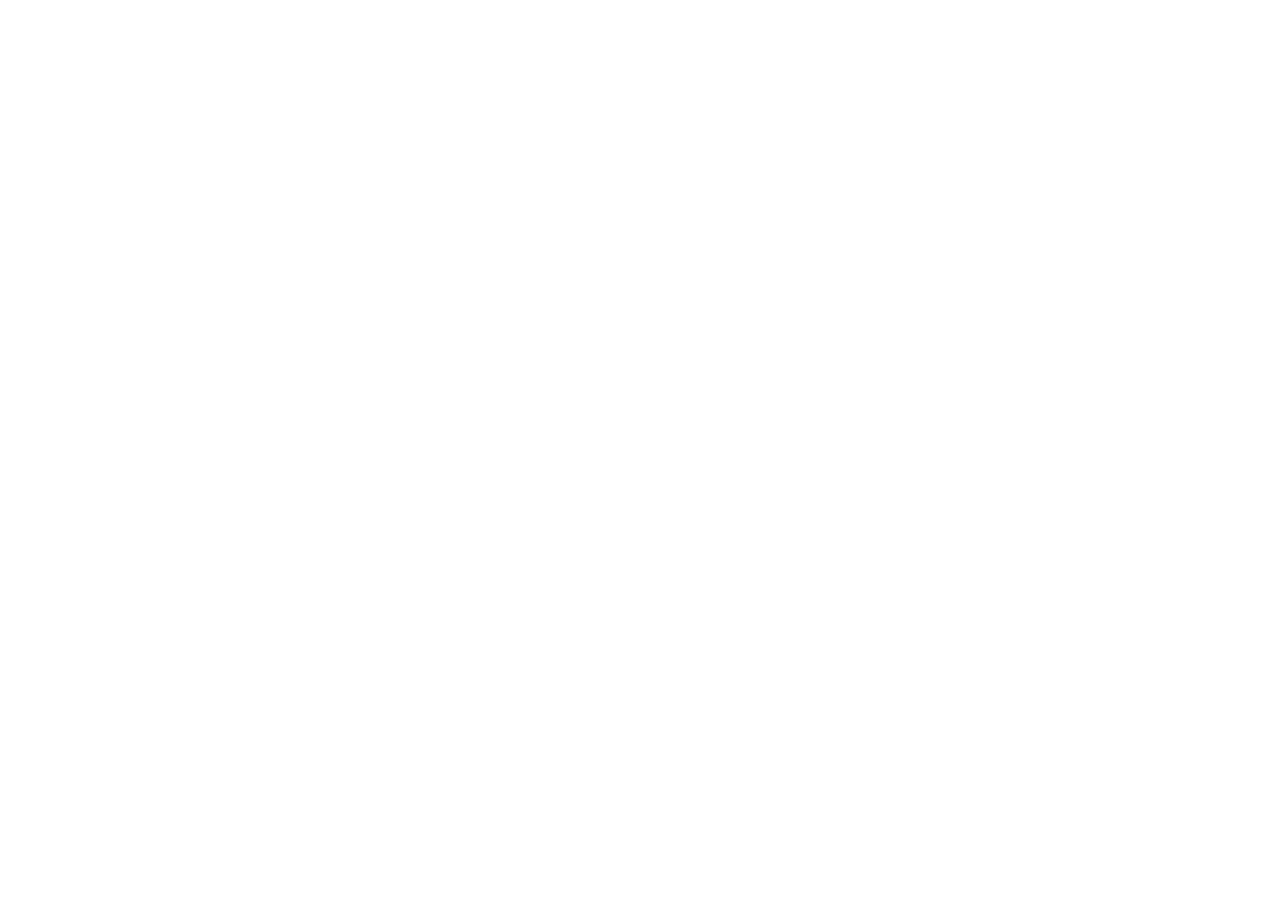
==== CraneGame/index.html @ 7db8f9ae "added content and named folders" ====
<!DOCTYPE html>
<html lang="en">
<head>
    <meta charset="UTF-8">
    <meta http-equiv="X-UA-Compatible" content="IE=edge">
    <meta name="viewport" content="width=device-width, initial-scale=1.0">
    <title>Document</title>
    <link rel="stylesheet" href="style.css"/>
</head>
<body>
    
</body>
<script src="index.js"></script>
</html>
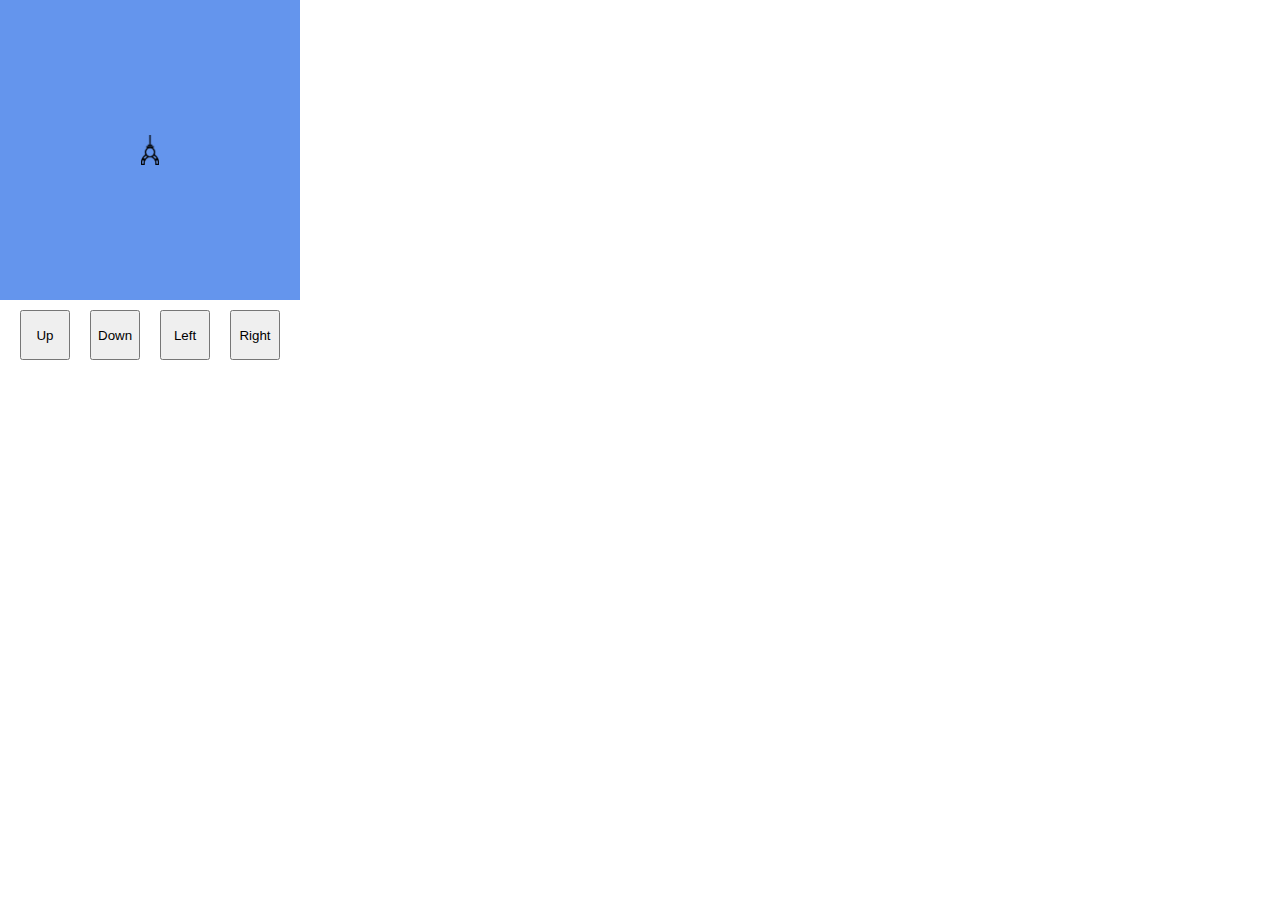
==== commit 38cb2b07: "Made changes to CraneGame files" ====
--- a/CraneGame/index.html
+++ b/CraneGame/index.html
@@ -8,7 +8,15 @@
     <link rel="stylesheet" href="style.css"/>
 </head>
 <body>
-    
+    <div class="craneBox">
+        <img src="assets/images/crane.png" alt="Picture of a crane">
+    </div>
+        <div class="buttons">
+            <button id="upButton">Up</button>
+            <button id="downButton">Down</button>
+            <button id="leftButton">Left</button>
+            <button id="rightButton">Right</button>
+        </div>
 </body>
 <script src="index.js"></script>
 </html>--- a/CraneGame/style.css
+++ b/CraneGame/style.css
@@ -0,0 +1,31 @@
+body {
+    margin: 0;
+}
+
+.craneBox {
+    position:relative;
+    display: flex;
+    justify-content: center;
+    align-items: center;
+    height: 300px;
+    width: 300px;
+    background-color: cornflowerblue;
+}
+
+.craneBox > img {
+    position: relative;
+    height: 30px; 
+    margin: 50px;
+}
+
+.buttons {
+    position: absolute;
+    display: flex;
+    justify-content: center;
+    width: 300px;
+}
+div button {
+    height: 50px;
+    width: 50px;
+    margin: 10px;
+}
